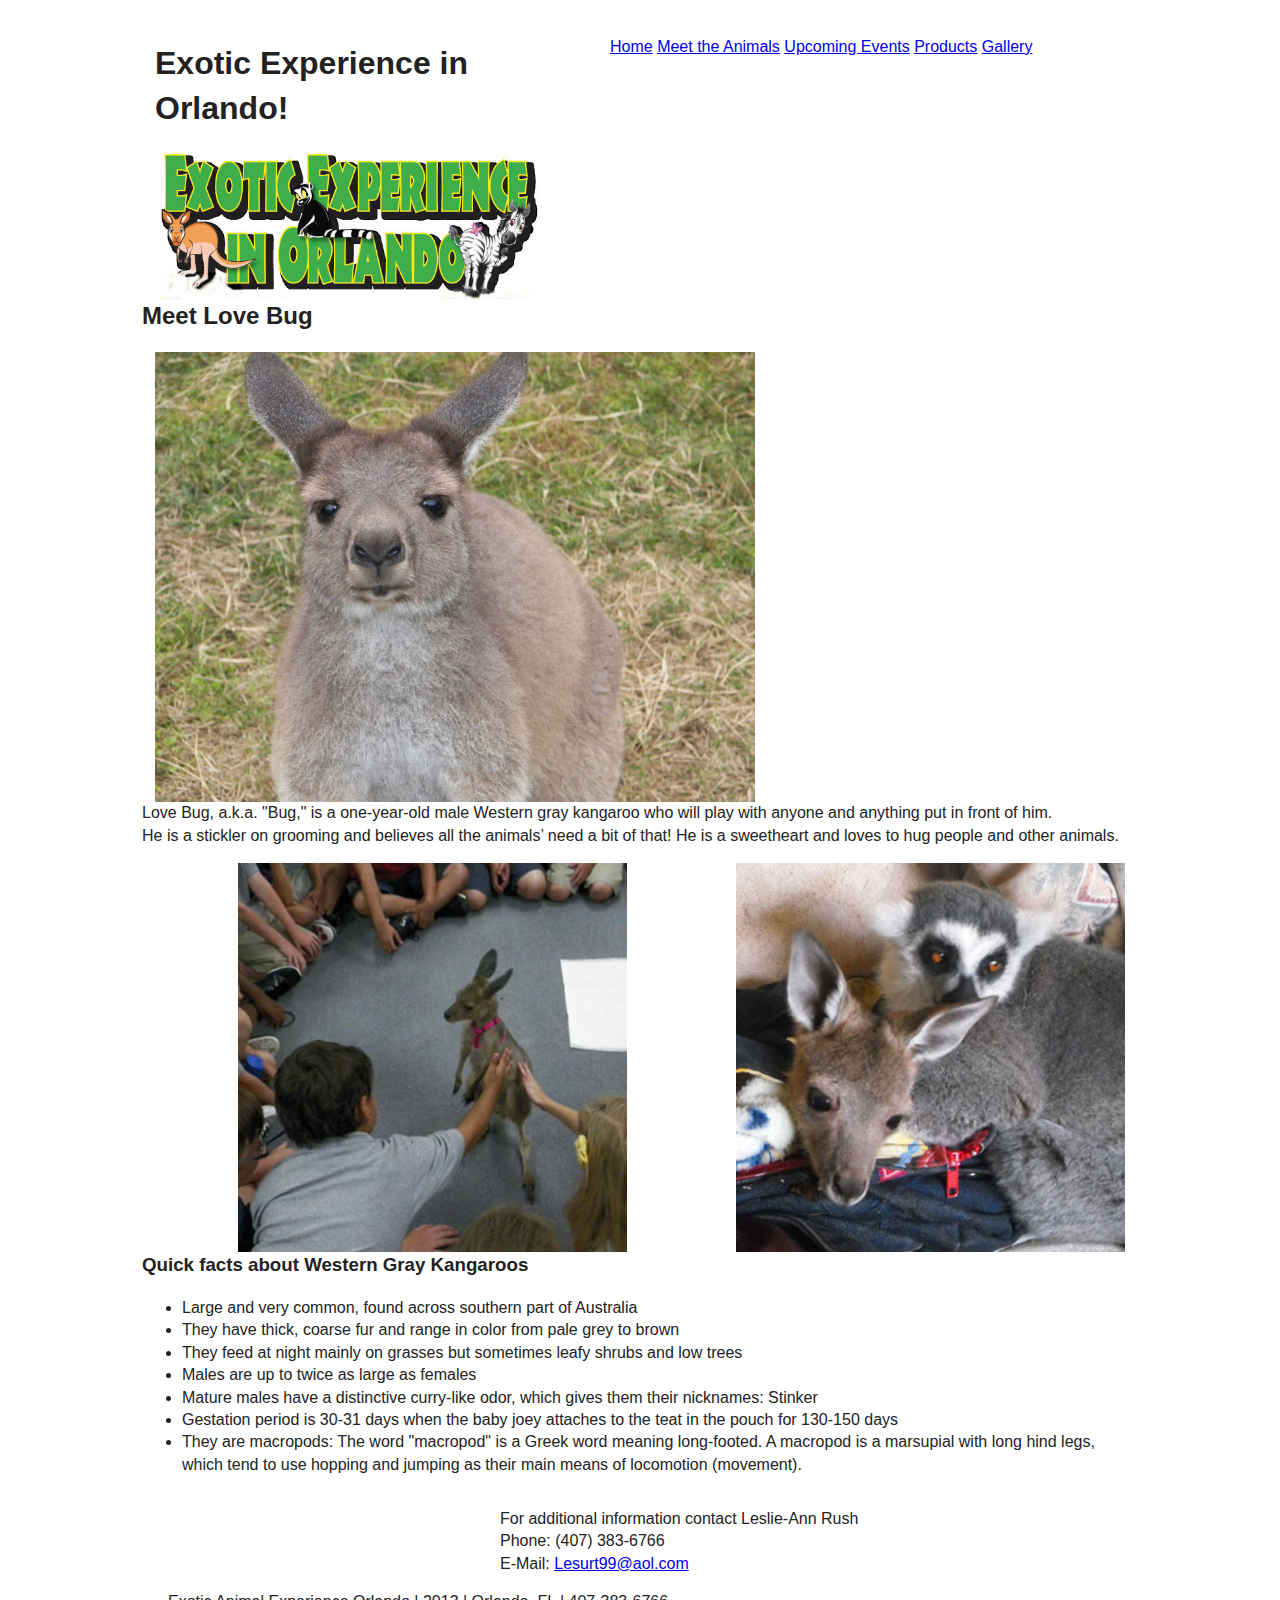
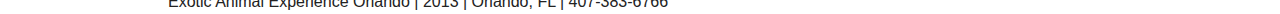
==== bug.html @ d91c6e97 "Added Content" ====
<!DOCTYPE html> 
<!--[if lt IE 7]> <html class="no-js lt-ie9 lt-ie8 lt-ie7" lang="en"> <![endif]-->
<!--[if IE 7]>    <html class="no-js lt-ie9 lt-ie8" lang="en"> <![endif]-->
<!--[if IE 8]>    <html class="no-js lt-ie9" lang="en"> <![endif]-->
<!--[if gt IE 8]><!--><html class="no-js" lang="en"> <!--<![endif]-->
<head>
	<meta charset="utf-8">
	<meta http-equiv="X-UA-Compatible" content="IE=edge,chrome=1">
	<meta name=”viewport” content=”width=device-width, initial-scale=1, maximum-scale=1”/>
    

	<link rel="stylesheet" href="css/normalize.css">
	<link rel="stylesheet" href="css/base.css">
	<link rel="stylesheet" href="css/grid.css">
	<link rel="stylesheet" href="css/style1.css">
    
	<script src="js/modernizr-2.6.2.min.js"></script>
    
    <title>Meet Love Bug</title>
</head> 
    
    <body>
    <div id="fb-root"></div>
<script>(function(d, s, id) {
  var js, fjs = d.getElementsByTagName(s)[0];
  if (d.getElementById(id)) return;
  js = d.createElement(s); js.id = id;
  js.src = "http://connect.facebook.net/en_US/all.js#xfbml=1";
  fjs.parentNode.insertBefore(js, fjs);
}(document, 'script', 'facebook-jssdk'));</script>

    	<div class="container">
    	
        <header class="grid_12">  
      
        	
            <div class="grid_5 alpha">
           	<h1>Exotic Experience in Orlando!</h1>
           	<div><img src="images/logo.jpg" alt="Logo" title="Logo"></div>
            </div> 
             <nav class="grid_7 omega">
           		<ul class="topnav">
               		<li><a href="index.html">Home</a></li>
                    <li class="has_dropdown"><a href="meet_the_animals.html">Meet the Animals</a>
                    	 <ul class="dropdown">
      						<li class="subnav"><a href="lolli.html">Meet Lolli</a></li>
       						<li class="subnav"><a href="bug.html">Meet Love Bug</a></li>
      						<li class="subnav"><a href="liam.html">Meet Liam</a></li>
     					 </ul>
                      </li>
                    <li><a href="events.html">Upcoming Events</a></li>
                   <li><a href="products.html">Products</a></li>
                    <li><a href="photo_gallery.html">Gallery</a></li>                  
                </ul>
    	  </nav>
          
         </header>
    
    
    	<h2>Meet Love Bug</h2>
        
        <div class="grid_12">
        <img src="images/bug_1.jpg" alt="Photo" title="Photo">
       	</div>
        
   
        
        <p>Love Bug, a.k.a. "Bug," is a one-year-old male Western gray kangaroo who will play with anyone and anything put in front of him.
		<br>He is a stickler on grooming and believes all the animals’ need a bit of that!  He is a sweetheart and loves to hug people and other animals.</p>
        

		<div class="grid_5 prefix_1">
        <div><img src="images/bug_2.jpg" alt="Photo" title="Photo"></div>
       	</div>
        
        <div class="grid_5 prefix_1">
        <div><img src="images/bug_3.jpg" alt="Photo" title="Photo"></div>
       	</div>
        

		<h3>Quick facts about Western Gray Kangaroos</h3> 

		<ul> 
			<li>Large and very common, found across southern part of Australia</li>
			<li>They have thick, coarse fur and range in color from pale grey to brown</li>
			<li>They feed at night mainly on grasses but sometimes leafy shrubs and low trees</li>
			<li>Males are up to twice as large as females</li>
			<li>Mature males have a distinctive curry-like odor, which gives them their nicknames: Stinker</li>
			<li>Gestation period is 30-31 days when the baby joey attaches to the teat in the pouch for 130-150 days</li>
			<li>They are macropods:  The word "macropod" is a Greek word meaning long-footed. A macropod is a marsupial with long hind legs, which tend to 						 			use hopping and jumping as their main means of locomotion (movement).</li>
		</ul>
    
<footer class="grid_12">

	<section class="grid_3 alpha"> 
		<div> 
		<script src="https://apis.google.com/js/plusone.js"></script>
		<div class="g-ytsubscribe" data-channelid="UCCSos0YuzPGpAVwLkOuXOBQ" data-layout="default"></div>
		</div>

		<div class="fb-like" data-href="https://www.facebook.com/pages/Exotic-Animal-Experience/203469063013499" data-width="100" data-height="The pixel height of the 		 		plugin" data-colorscheme="light" data-layout="standard" data-action="like" data-show-faces="false" data-send="false"></div>      
	</section> 
        
	<div class="grid_5 prefix_4 omega">
		<p>For additional information contact Leslie-Ann Rush
		<br>Phone: (407) 383-6766
		<br>E-Mail: <a href="mailto:Lesurt99@aol.com?Subject=Exotic%20Experience" target="_top">Lesurt99@aol.com</a></p>
	</div>

	<div class="grid_12">Exotic Animal Experience Orlando | 2013 | Orlando, FL | 407-383-6766</div>
   	 	
 </footer>
        
</div> <!--end container--> 
       
        
<script type="text/javascript" src="http://ajax.googleapis.com/ajax/libs/jquery/1.9.0/jquery.min.js"></script>
<script src="js/scripts.js"></script>
        
 </body>
</html>
---- css/base.css ----
/*
Responsive 996px grid system ~ Base CSS.

Uses the HTML5 Boilerplate by Paul Irish with a few tweaks
html5boilerplate.com

*/


/* ==========================================================================
   Base styles: opinionated defaults
   ========================================================================== */

html,
button,
input,
select,
textarea {
    color: #222;
}

body {
    font-size: 1em;
    line-height: 1.4;
}

/*
 * Remove text-shadow in selection highlight: h5bp.com/i
 * These selection declarations have to be separate.
 * Customize the background color to match your design.
 */

::-moz-selection {
    background: #b3d4fc;
    text-shadow: none;
}

::selection {
    background: #b3d4fc;
    text-shadow: none;
}

/*
 * A better looking default horizontal rule
 */

hr {
    display: block;
    height: 1px;
    border: 0;
    border-top: 1px solid #ccc;
    margin: 1em 0;
    padding: 0;
}

/*
 * Remove the gap between images and the bottom of their containers: h5bp.com/i/440
 */

img {
    vertical-align: middle;
}

/*
 * Remove default fieldset styles.
 */

fieldset {
    border: 0;
    margin: 0;
    padding: 0;
}

/*
 * Allow only vertical resizing of textareas.
 */

textarea {
    resize: vertical;
}

/* ==========================================================================
   Chrome Frame prompt
   ========================================================================== */

.chromeframe {
    margin: 0.2em 0;
    background: #ccc;
    color: #000;
    padding: 0.2em 0;
}

/* ==========================================================================
   Helper classes
   ========================================================================== */

/*
 * Image replacement
 */

.ir {
    background-color: transparent;
    border: 0;
    overflow: hidden;
    /* IE 6/7 fallback */
    *text-indent: -9999px;
}

.ir:before {
    content: "";
    display: block;
    width: 0;
    height: 150%;
}

/*
 * Hide from both screenreaders and browsers: h5bp.com/u
 */

.hidden {
    display: none !important;
    visibility: hidden;
}

/*
 * Hide only visually, but have it available for screenreaders: h5bp.com/v
 */

.visuallyhidden {
    border: 0;
    clip: rect(0 0 0 0);
    height: 1px;
    margin: -1px;
    overflow: hidden;
    padding: 0;
    position: absolute;
    width: 1px;
}

/*
 * Extends the .visuallyhidden class to allow the element to be focusable
 * when navigated to via the keyboard: h5bp.com/p
 */

.visuallyhidden.focusable:active,
.visuallyhidden.focusable:focus {
    clip: auto;
    height: auto;
    margin: 0;
    overflow: visible;
    position: static;
    width: auto;
}

/*
 * Hide visually and from screenreaders, but maintain layout
 */

.invisible {
    visibility: hidden;
}

/*
 * Clearfix: contain floats
 *
 * For modern browsers
 * 1. The space content is one way to avoid an Opera bug when the
 *    `contenteditable` attribute is included anywhere else in the document.
 *    Otherwise it causes space to appear at the top and bottom of elements
 *    that receive the `clearfix` class.
 * 2. The use of `table` rather than `block` is only necessary if using
 *    `:before` to contain the top-margins of child elements.
 */

.clearfix:before,
.clearfix:after {
    content: " "; /* 1 */
    display: table; /* 2 */
}

.clearfix:after {
    clear: both;
}

/*
 * For IE 6/7 only
 * Include this rule to trigger hasLayout and contain floats.
 */

.clearfix {
    *zoom: 1;
}


/*
 * Clear after each row
 */

.clear {
	clear: both;
	display: block;
	overflow: hidden;
	visibility: hidden;
	width: 0;
	height: 0;
}

/* ==========================================================================
   EXAMPLE Media Queries for Responsive Design.
   Theses examples override the primary ('mobile first') styles.
   Modify as content requires.
   ========================================================================== */

@media only screen and (min-width: 35em) {
    /* Style adjustments for viewports that meet the condition */
}

@media print,
       (-o-min-device-pixel-ratio: 5/4),
       (-webkit-min-device-pixel-ratio: 1.25),
       (min-resolution: 120dpi) {
    /* Style adjustments for high resolution devices */
}

/* ==========================================================================
   Print styles.
   Inlined to avoid required HTTP connection: h5bp.com/r
   ========================================================================== */

@media print {
    * {
        background: transparent !important;
        color: #000 !important; /* Black prints faster: h5bp.com/s */
        box-shadow: none !important;
        text-shadow: none !important;
    }

    a,
    a:visited {
        text-decoration: underline;
    }

    a[href]:after {
        content: " (" attr(href) ")";
    }

    abbr[title]:after {
        content: " (" attr(title) ")";
    }

    /*
     * Don't show links for images, or javascript/internal links
     */

    .ir a:after,
    a[href^="javascript:"]:after,
    a[href^="#"]:after {
        content: "";
    }

    pre,
    blockquote {
        border: 1px solid #999;
        page-break-inside: avoid;
    }

    thead {
        display: table-header-group; /* h5bp.com/t */
    }

    tr,
    img {
        page-break-inside: avoid;
    }

    img {
        max-width: 100% !important;
    }

    @page {
        margin: 0.5cm;
    }

    p,
    h2,
    h3 {
        orphans: 3;
        widows: 3;
    }

    h2,
    h3 {
        page-break-after: avoid;
    }
}
---- css/grid.css ----
/*
Responsive 996px grid system ~ Grid CSS.
Copyright 2013, Josh Cope

12 Columns ~ Margin left: 13px ~ Margin right: 13px

Based on the 960.gs grid system - http://960.gs/
by Nathan Smith

Licensed under GPL and MIT
*/

/* =============================================================================
   Base 966px Grid
   ========================================================================== */
   
	body {min-width: 996px;}

	/* Container */
	.container {
		margin-left: auto;
		margin-right: auto;
		width: 996px;
	}

	/* Global */
	.grid_1,
	.grid_2,
	.grid_3,
	.grid_4,
	.grid_5,
	.grid_6,
	.grid_7,
	.grid_8,
	.grid_9,
	.grid_10,
	.grid_11,
	.grid_12 {
		display: inline;
		float: left;
		margin-left: 13px;
		margin-right: 13px;
	}

	.push_1, .pull_1,
	.push_2, .pull_2,
	.push_3, .pull_3,
	.push_4, .pull_4,
	.push_5, .pull_5,
	.push_6, .pull_6,
	.push_7, .pull_7,
	.push_8, .pull_8,
	.push_9, .pull_9,
	.push_10, .pull_10,
	.push_11, .pull_11 {
		position: relative;
	}

	/* Children (Alpha ~ First, Omega ~ Last) */
	.alpha {margin-left: 0;}
	.omega {margin-right: 0;}

	/* Base Grid */
	.container .grid_1 {width: 57px;}
	.container .grid_2 {width: 140px;}
	.container .grid_3 {width: 223px;}
	.container .grid_4 {width: 306px;}
	.container .grid_5 {width: 389px;}
	.container .grid_6 {width: 472px;}
	.container .grid_7 {width: 555px;}
	.container .grid_8 {width: 638px;}
	.container .grid_9 {width: 721px;}
	.container .grid_10 {width: 804px;}
	.container .grid_11 {width: 887px;}
	.container .grid_12 {width: 970px;}

	/* Prefix Extra Space */
	.container .prefix_1 {padding-left: 83px;}
	.container .prefix_2 {padding-left: 166px;}
	.container .prefix_3 {padding-left: 249px;}
	.container .prefix_4 {padding-left: 332px;}
	.container .prefix_5 {padding-left: 415px;}
	.container .prefix_6 {padding-left: 498px;}
	.container .prefix_7 {padding-left: 581px;}
	.container .prefix_8 {padding-left: 664px;}
	.container .prefix_9 {padding-left: 747px;}
	.container .prefix_10 {padding-left: 830px;}
	.container .prefix_11 {padding-left: 913px;}

	/* Suffix Extra Space */
	.container .suffix_1 {padding-right: 83px;}
	.container .suffix_2 {padding-right: 166px;}
	.container .suffix_3 {padding-right: 249px;}
	.container .suffix_4 {padding-right: 332px;}
	.container .suffix_5 {padding-right: 415px;}
	.container .suffix_6 {padding-right: 498px;}
	.container .suffix_7 {padding-right: 581px;}
	.container .suffix_8 {padding-right: 664px;}
	.container .suffix_9 {padding-right: 747px;}
	.container .suffix_10 {padding-right: 830px;}
	.container .suffix_11 {padding-right: 913px;}

	/* Push Space */
	.container .push_1 {left: 83px;}
	.container .push_2 {left: 166px;}
	.container .push_3 {left: 249px;}
	.container .push_4 {left: 332px;}
	.container .push_5 {left: 415px;}
	.container .push_6 {left: 498px;}
	.container .push_7 {left: 581px;}
	.container .push_8 {left: 664px;}
	.container .push_9 {left: 747px;}
	.container .push_10 {left: 830px;}
	.container .push_11 {left: 913px;}

	/* Pull Space */
	.container .pull_1 {left: -83px;}
	.container .pull_2 {left: -166px;}
	.container .pull_3 {left: -249px;}
	.container .pull_4 {left: -332px;}
	.container .pull_5 {left: -415px;}
	.container .pull_6 {left: -498px;}
	.container .pull_7 {left: -581px;}
	.container .pull_8 {left: -664px;}
	.container .pull_9 {left: -747px;}
	.container .pull_10 {left: -830px;}
	.container .pull_11 {left: -913px;}

	/* Images & Other Objects */
	img, object, embed {	max-width: 100%;}
	img { height: auto; }


/* =============================================================================
   768px Grid
   ========================================================================== */

@media only screen and (min-width: 768px) and (max-width: 995px) {
	
	body {min-width: 768px;}

	/* Container | 768px */
	.container {width: 768px;}

	/* Global | 768px */
	.grid_1,
	.grid_2,
	.grid_3,
	.grid_4,
	.grid_5,
	.grid_6,
	.grid_7,
	.grid_8,
	.grid_9,
	.grid_10,
	.grid_11,
	.grid_12 {margin-left: 8px;
		margin-right: 8px;}
		

	/* Base Grid | 768px */
	.container .grid_1 {width: 48px;}
	.container .grid_2 {width: 112px;}
	.container .grid_3 {width: 176px;}
	.container .grid_4 {width: 240px;}
	.container .grid_5 {width: 304px;}
	.container .grid_6 {width: 368px;}
	.container .grid_7 {width: 432px;}
	.container .grid_8 {width: 496px;}
	.container .grid_9 {width: 560px;}
	.container .grid_10 {width: 624px;}
	.container .grid_11 {width: 688px;}
	.container .grid_12 {width: 752px;}

	/* Prefix Extra Space | 768px */
	.container .prefix_1 {padding-left: 64px;}
	.container .prefix_2 {padding-left: 128px;}
	.container .prefix_3 {padding-left: 192px;}
	.container .prefix_4 {padding-left: 256px;}
	.container .prefix_5 {padding-left: 320px;}
	.container .prefix_6 {padding-left: 384px;}
	.container .prefix_7 {padding-left: 448px;}
	.container .prefix_8 {padding-left: 512px;}
	.container .prefix_9 {padding-left: 576px;}
	.container .prefix_10 {padding-left: 640px;}
	.container .prefix_11 {padding-left: 704px;}
	
	/* Suffix Extra Space | 768px */
	.container .suffix_1 {padding-right: 64px;}
	.container .suffix_2 {padding-right: 128px;}
	.container .suffix_3 {padding-right: 192px;}
	.container .suffix_4 {padding-right: 256px;}
	.container .suffix_5 {padding-right: 320px;}
	.container .suffix_6 {padding-right: 384px;}
	.container .suffix_7 {padding-right: 448px;}
	.container .suffix_8 {padding-right: 512px;}
	.container .suffix_9 {padding-right: 576px;}
	.container .suffix_10 {padding-right: 640px;}
	.container .suffix_11 {padding-right: 704px;}

	/* Push Space | 768px */
	.container .push_1 {left: 64px;}
	.container .push_2 {left: 128px;}
	.container .push_3 {left: 192px;}
	.container .push_4 {left: 256px;}
	.container .push_5 {left: 320px;}
	.container .push_6 {left: 384px;}
	.container .push_7 {left: 448px;}
	.container .push_8 {left: 512px;}
	.container .push_9 {left: 576px;}
	.container .push_10 {left: 640px;}
	.container .push_11 {left: 704px;}

	/* Pull Space | 768px */
	.container .pull_1 {left: -64px;}
	.container .pull_2 {left: -128px;}
	.container .pull_3 {left: -192px;}
	.container .pull_4 {left: -256px;}
	.container .pull_5 {left: -320px;}
	.container .pull_6 {left: -384px;}
	.container .pull_7 {left: -448px;}
	.container .pull_8 {left: -512px;}
	.container .pull_9 {left: -576px;}
	.container .pull_10 {left: -640px;}
	.container .pull_11 {left: -704px;}
	
	/* Children (Alpha ~ First, Omega ~ Last) | 768 */
	.alpha {margin-left: 0;}
	.omega {margin-right: 0;}
}


/* =============================================================================
   Less than 768px
   ========================================================================== */
   
@media only screen and (max-width: 767px) {
	
	body{min-width:0;}
	
	/* Container */
	.container { margin:0 auto; width:456px; overflow:hidden; }
	
	/* Global */
	.container .grid_1,
	.container .grid_2,
	.container .grid_3,
	.container .grid_4,
	.container .grid_5,
	.container .grid_6,
	.container .grid_7,
	.container .grid_8,
	.container .grid_9,
	.container .grid_10,
	.container .grid_11,
	.container .grid_12	{
		width:416px;
		clear: both;
		float: none;
		margin-left: 0;
		margin-right: 0;
		display:inline-block;
		padding-left: 20px;
		padding-right: 20px;
		
		/* IE 6&7 */
		zoom:1;
		*display:inline;
	}
	
	/* Nested children need no padding */
	.grid_1  .grid_1,
	.grid_2  .grid_1, .grid_2  .grid_2,
	.grid_3  .grid_1, .grid_3  .grid_2, .grid_3  .grid_3,
	.grid_4  .grid_1, .grid_4  .grid_2, .grid_4  .grid_3, .grid_4  .grid_4,
	.grid_5  .grid_1, .grid_5  .grid_2, .grid_5  .grid_3, .grid_5  .grid_4, .grid_5  .grid_5,
	.grid_6  .grid_1, .grid_6  .grid_2, .grid_6  .grid_3, .grid_6  .grid_4, .grid_6  .grid_5, .grid_6  .grid_6,
	.grid_7  .grid_1, .grid_7  .grid_2, .grid_7  .grid_3, .grid_7  .grid_4, .grid_7  .grid_5, .grid_7  .grid_6, .grid_7  .grid_7,
	.grid_8  .grid_1, .grid_8  .grid_2, .grid_8  .grid_3, .grid_8  .grid_4, .grid_8  .grid_5, .grid_8  .grid_6, .grid_8  .grid_7, .grid_8  .grid_8,
	.grid_9  .grid_1, .grid_9  .grid_2, .grid_9  .grid_3, .grid_9  .grid_4, .grid_9  .grid_5, .grid_9  .grid_6, .grid_9  .grid_7, .grid_9  .grid_8, .grid_9  .grid_9,
	.grid_10  .grid_1, .grid_10  .grid_2, .grid_10  .grid_3, .grid_10  .grid_4, .grid_10  .grid_5, .grid_10  .grid_6, .grid_10  .grid_7, .grid_10  .grid_8, .grid_10  .grid_9, .grid_10  .grid_10,
	.grid_11  .grid_1, .grid_11  .grid_2, .grid_11  .grid_3, .grid_11  .grid_4, .grid_11  .grid_5, .grid_11  .grid_6, .grid_11  .grid_7, .grid_11  .grid_8, .grid_11  .grid_9, .grid_11  .grid_10, .grid_11  .grid_11,
	.grid_12  .grid_1, .grid_12  .grid_2, .grid_12  .grid_3, .grid_12  .grid_4, .grid_12  .grid_5, .grid_12  .grid_6, .grid_12  .grid_7, .grid_12  .grid_8, .grid_12  .grid_9, .grid_12  .grid_10, .grid_12  .grid_11, .grid_12  .grid_12	{
		padding-left: 0px;
		padding-right: 0px;
	}
	
	.container .push_1, .container .push_2,
	.container .push_3, .container .push_4, 
	.container .push_5, .container .push_6,
	.container .push_7, .container .push_8, 
	.container .push_9, .container .push_10,
	.container .push_11	{
		left: 0;
	}
	.container .pull_1, .container .pull_2,
	.container .pull_3, .container .pull_4,
	.container .pull_5, .container .pull_6,
	.container .pull_7, .container .pull_8,
	.container .pull_9, .container .pull_10,
	.container .pull_11	{
		left: 0;
	}	
}


/* =============================================================================
   Less than 480px
   ========================================================================== */
@media only screen and (max-width: 479px) {
	
	/* Container */
	
	.container { width:300px;}
	
	/* Global */
	
	.container .grid_1,
	.container .grid_2,
	.container .grid_3,
	.container .grid_4,
	.container .grid_5,
	.container .grid_6,
	.container .grid_7,
	.container .grid_8,
	.container .grid_9,
	.container .grid_10,
	.container .grid_11,
	.container .grid_12	{
		width:260px;
	}
}
---- css/style1.css ----
.topnav li {
		display: inline
	}
	
	
nav ul ul {
	display: none;
}

nav ul li:hover > ul {
		display: block;
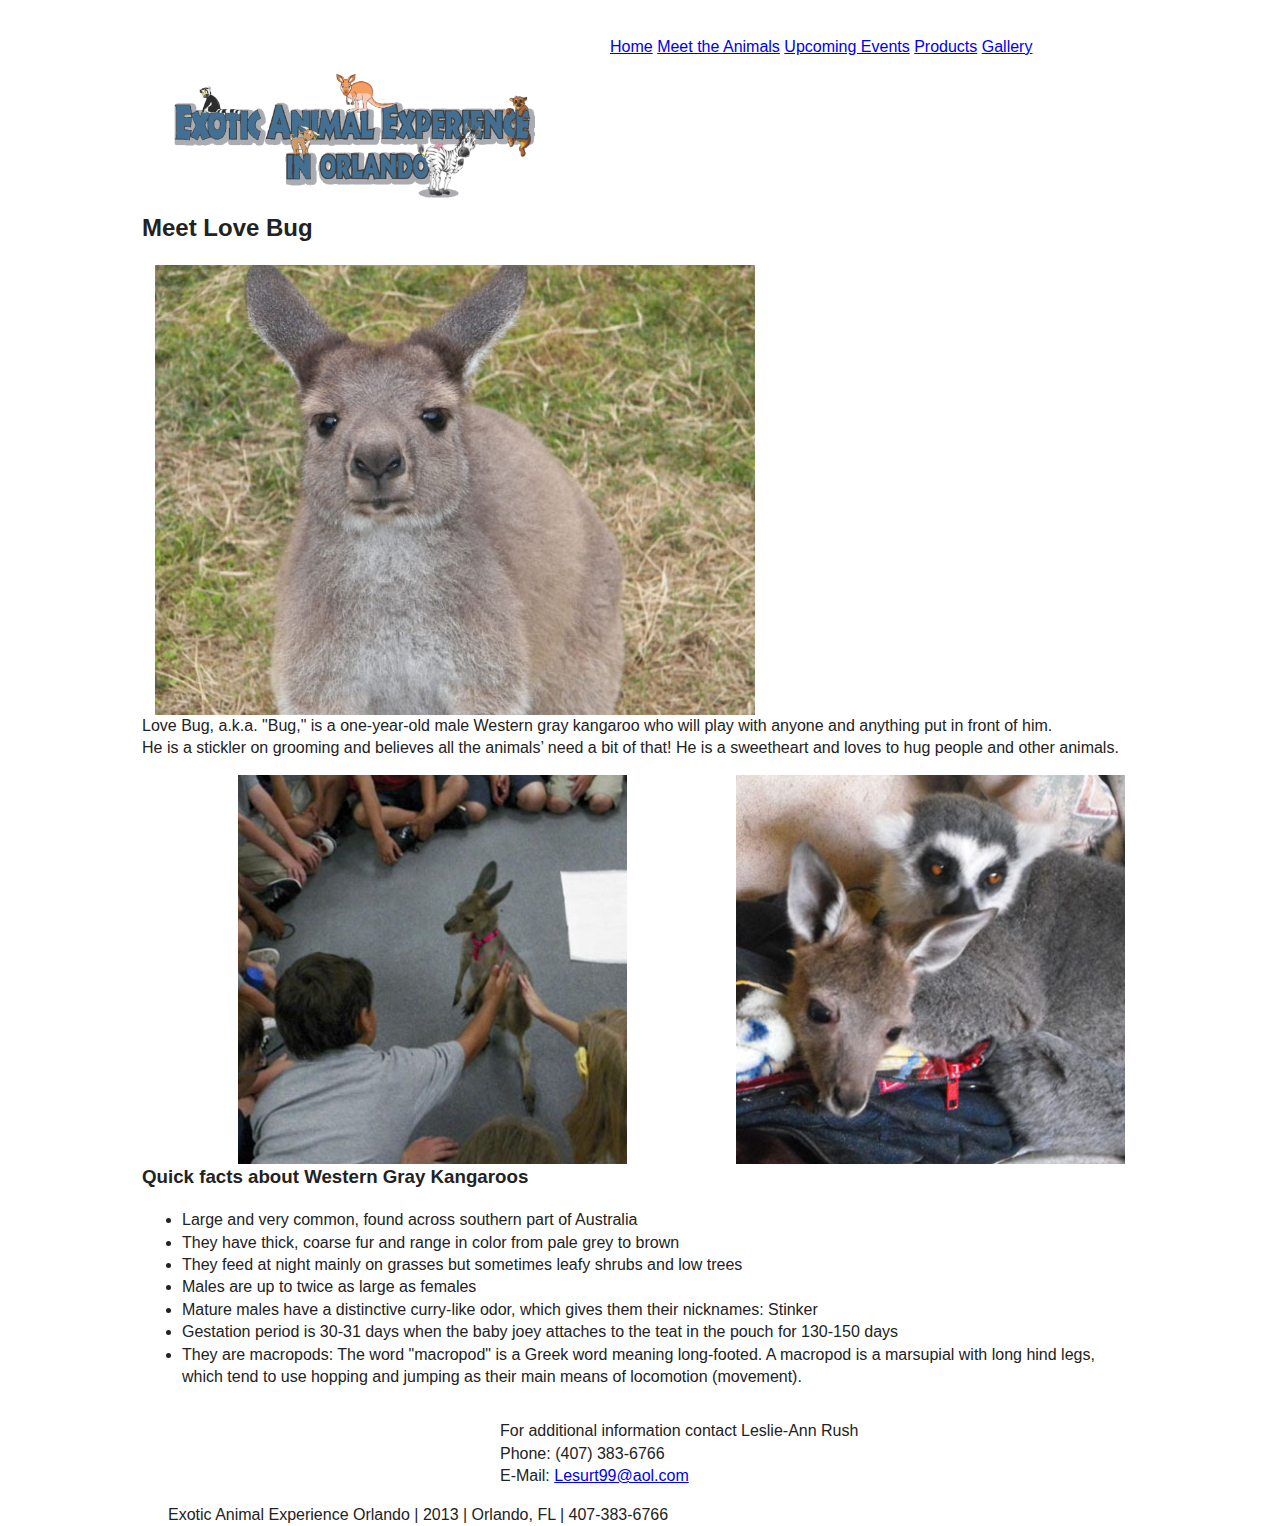
==== commit 7fb2f583: "added image" ====
--- a/bug.html
+++ b/bug.html
@@ -36,7 +36,7 @@
         	
             <div class="grid_5 alpha">
            	<h1>Exotic Experience in Orlando!</h1>
-           	<div><img src="images/logo.jpg" alt="Logo" title="Logo"></div>
+           	<div><img src="images/logo.png" alt="Logo" title="Logo"></div>
             </div> 
              <nav class="grid_7 omega">
            		<ul class="topnav">
--- a/css/style1.css
+++ b/css/style1.css
@@ -1,9 +1,32 @@
+/*========style for wsp Ecotic Animal=========*/
+
+/*=======all content===========*/
+
+
+body {
+	background-image: url(images/fur.png);
+	}
+	
+.wrapper {
+	color: "";
+	}
+
+
+
+
+
+/*========Header============*/
+
+
+h1 {
+	margin: 0;
+	text-indent: -990000px;	
+	}
 
 
 .topnav li {
 		display: inline
 	}
-	
 	
 nav ul ul {
 	display: none;
@@ -12,3 +35,23 @@
 nav ul li:hover > ul {
 		display: block;
 		
+
+
+
+
+
+
+
+/*==========Main Content=========*/
+
+
+
+
+
+
+
+
+
+
+
+/*==========footer================*/